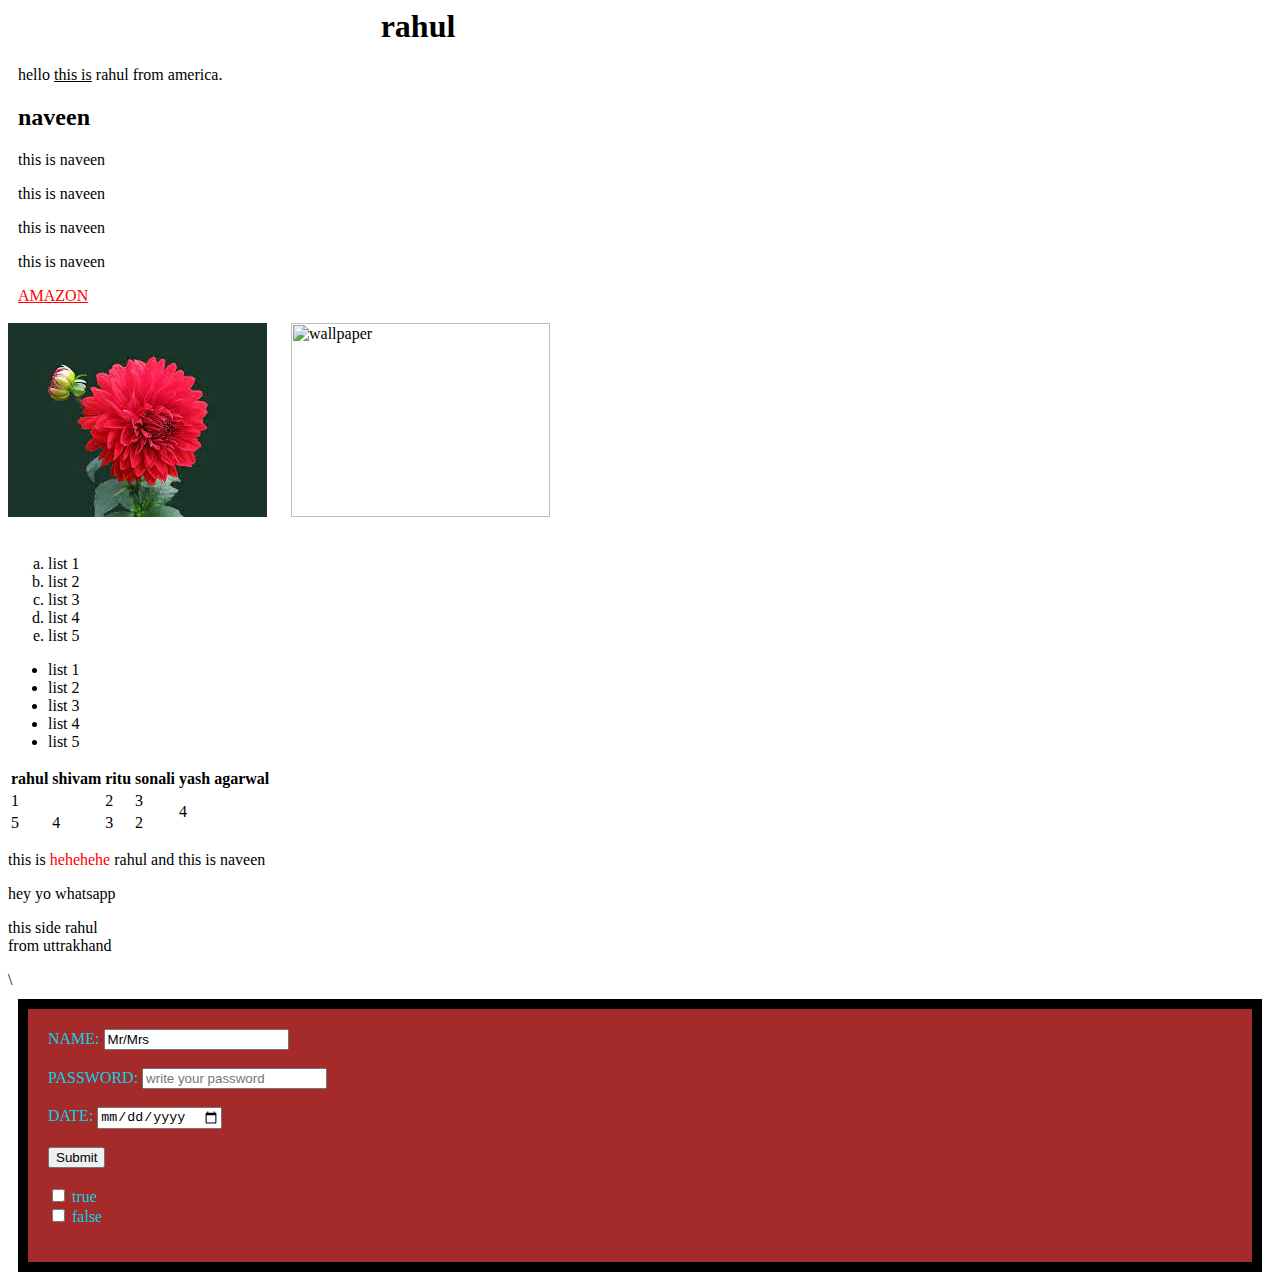
==== assignment1.html @ 0a8e1df1 "Assignment1 code v1" ====
<html>
<head> 
    <title>naveen </title>
    <link rel="stylesheet" href="rahul.css">
</head>
<body>
    <div style="width:50em;color:black;padding-left:10px;">
        <h1 style="text-align:center;color:black">rahul</h1>
    <p>hello <u>this is</u> rahul from america. </p>
    <h2  class="styleClass1 styleClass2">naveen</h2>
    <p> this is naveen </p>
    <p> this is naveen </p>
    <p> this is naveen </p>
    <p> this is naveen </p>
    <a target="_blank" href="https://www.amazon.com" style="color:red"> AMAZON </a> <br><br>

    </div>
    <div>
        <img style="margin-right:20px" src="[data-uri]">



    <img height="194" width="259" src="C:\Users\91928\Downloads\anime-one-piece-zoro-roronoa-wallpaper-preview.jpg" alt="wallpaper"> <br><br>
    </div>
    <div>
        <ol type="a">
            <li>
                list 1
            </li>
            <li>
                list 2
            </li>
            <li>
                list 3
            </li>
            <li>
                list 4
            </li>
            <li>
                list 5
            </li>
        </ol>
    
        <ul>
            <li>
                list 1
            </li>
            <li>
                list 2
            </li>
            <li>
                list 3
            </li>
            <li>
                list 4
            </li>
            <li>
                list 5
            </li>
        </ul>    
    </div>
    <div>
    <table>
        <tr>
            <th>
                rahul
            </th>
            <th>
                shivam
            </th>
            <th>
                ritu
            </th>
            <th>
                sonali
            </th>
            <th>
                yash agarwal
            </th>
        </tr>
        <tr>
            <td colspan="2">
                1
            </td>
            <td>
                2
            </td>
            <td>
                3
            </td>
            <td rowspan="2">
                4
            </td>
           
        </tr>
        <tr>
            <td>
                5
            </td>
            <td>
                4
            </td>
            <td>
                3
            </td>
            <td>
                2
            </td>
           
        </tr>
    </table>    
    </div>

   <div class="styleClass1">
    <p> 
        this is<span style="color:rgba(255, 0,0,1)"> hehehehe</span> rahul and this is naveen 
    </p>
    <p id="rahul">
        hey yo whatsapp <div> this side rahul</div> from uttrakhand
    </p>\
   </div> 
    <div style="background-color:brown;color:rgb(9, 209, 231);border:10px solid black;padding: 20px;margin: 10px;;">
        <form action="/dummy.html" method="GET">
            <label for="name">NAME:</label>
            <input type="text" id="name" name="name" placeholder="write your name" value="Mr/Mrs "><br><br> 
            <label for="password">PASSWORD:</label>
            <input type="password" id="password" name="password" placeholder="write your password"><br><br>
            <label for="date">DATE:</label>
            <input type="date" id="date" name="date"><br><br>
            <input type="submit">
            <br><br>
            <input type="checkbox" id="checkbox1" name="naveen">
            <label for="checkbox1">true</label> <br>
            <input type="checkbox" id="checkbox2" name="rahul">
            <label for="checkbox2">false</label>
        
        </form>
    </div>
   
</body>
</html>
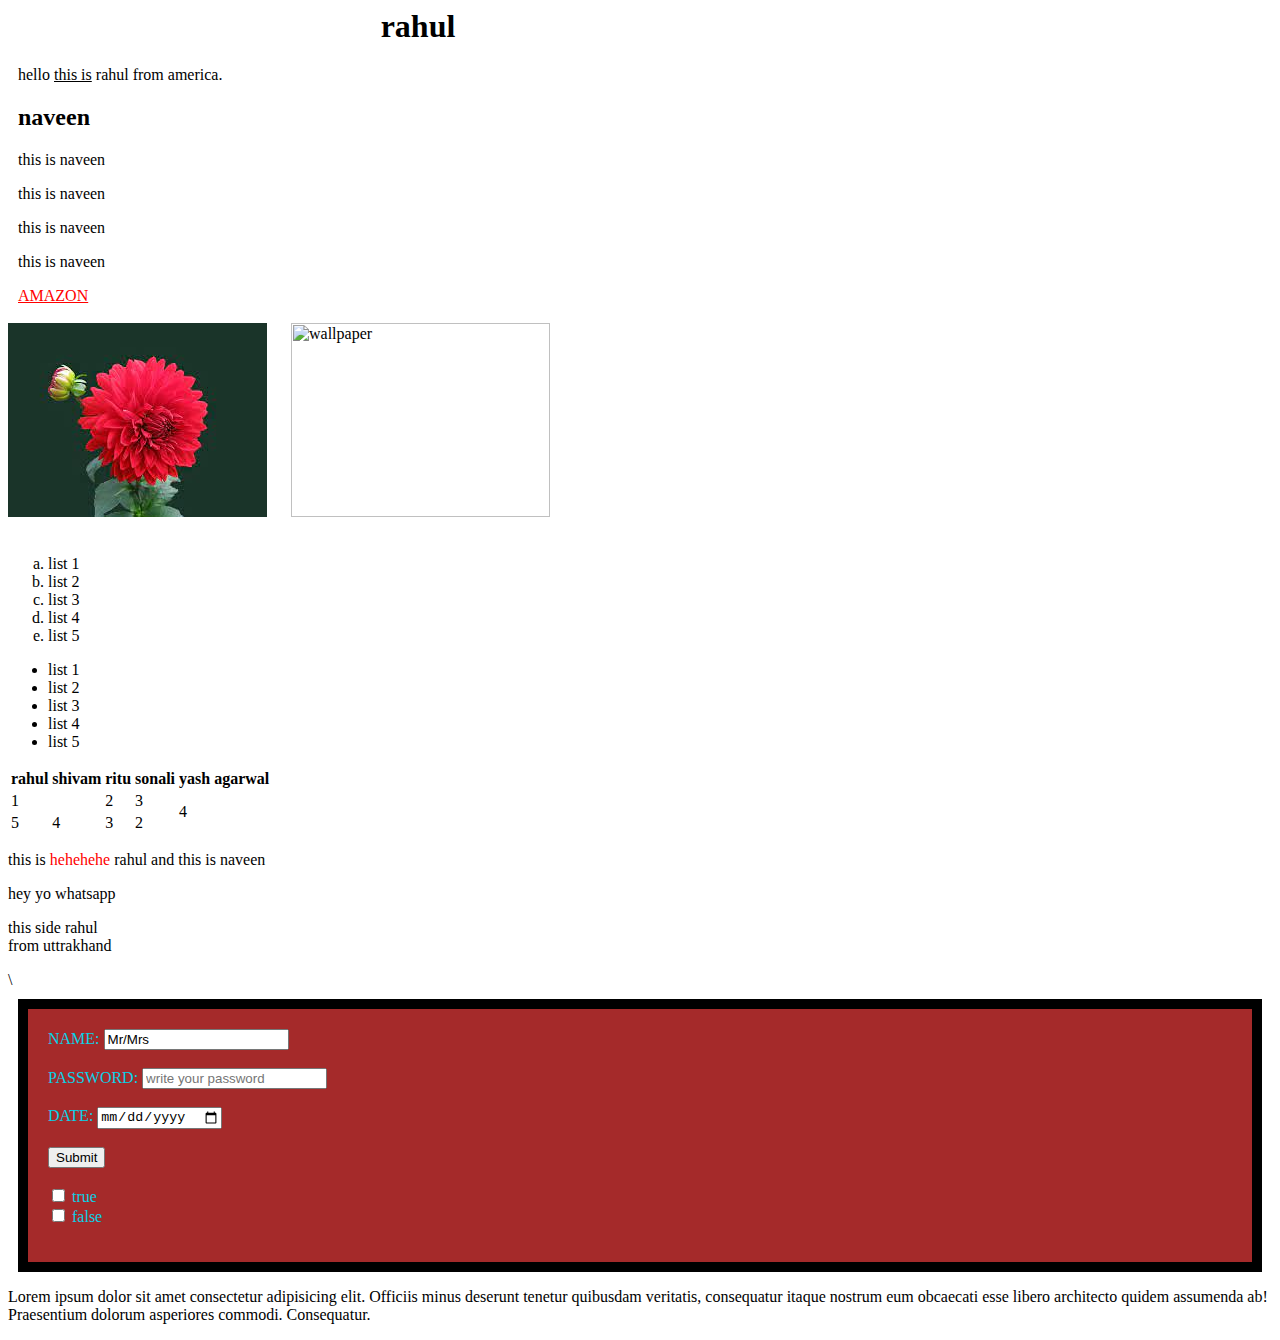
==== commit d7924489: "Assignment1 code v2" ====
--- a/assignment1.html
+++ b/assignment1.html
@@ -136,6 +136,11 @@
         
         </form>
     </div>
-   
+    <div>
+        <p>
+            Lorem ipsum dolor sit amet consectetur adipisicing elit. Officiis minus deserunt tenetur quibusdam veritatis, consequatur itaque nostrum eum obcaecati esse libero architecto quidem assumenda ab! Praesentium dolorum asperiores commodi. Consequatur.
+        </p>
+    </div>
+    
 </body>
 </html>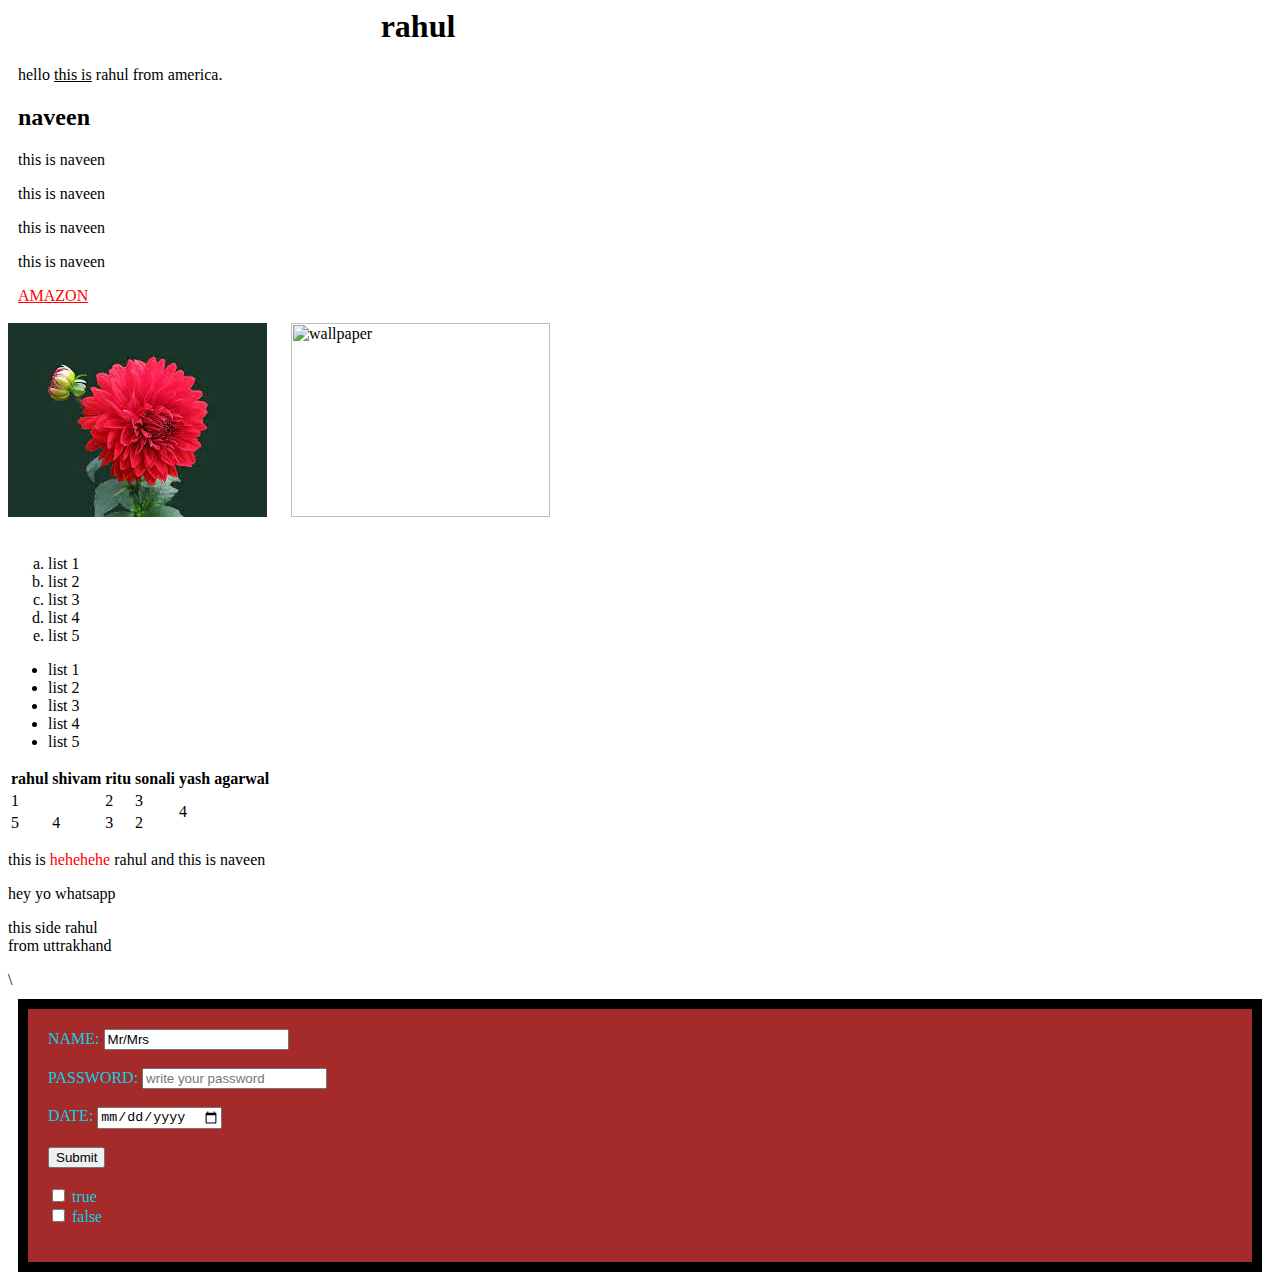
==== commit 7d368554: "Assignment1 Done" ====
--- a/assignment1.html
+++ b/assignment1.html
@@ -136,11 +136,7 @@
         
         </form>
     </div>
-    <div>
-        <p>
-            Lorem ipsum dolor sit amet consectetur adipisicing elit. Officiis minus deserunt tenetur quibusdam veritatis, consequatur itaque nostrum eum obcaecati esse libero architecto quidem assumenda ab! Praesentium dolorum asperiores commodi. Consequatur.
-        </p>
-    </div>
+   
     
 </body>
 </html>